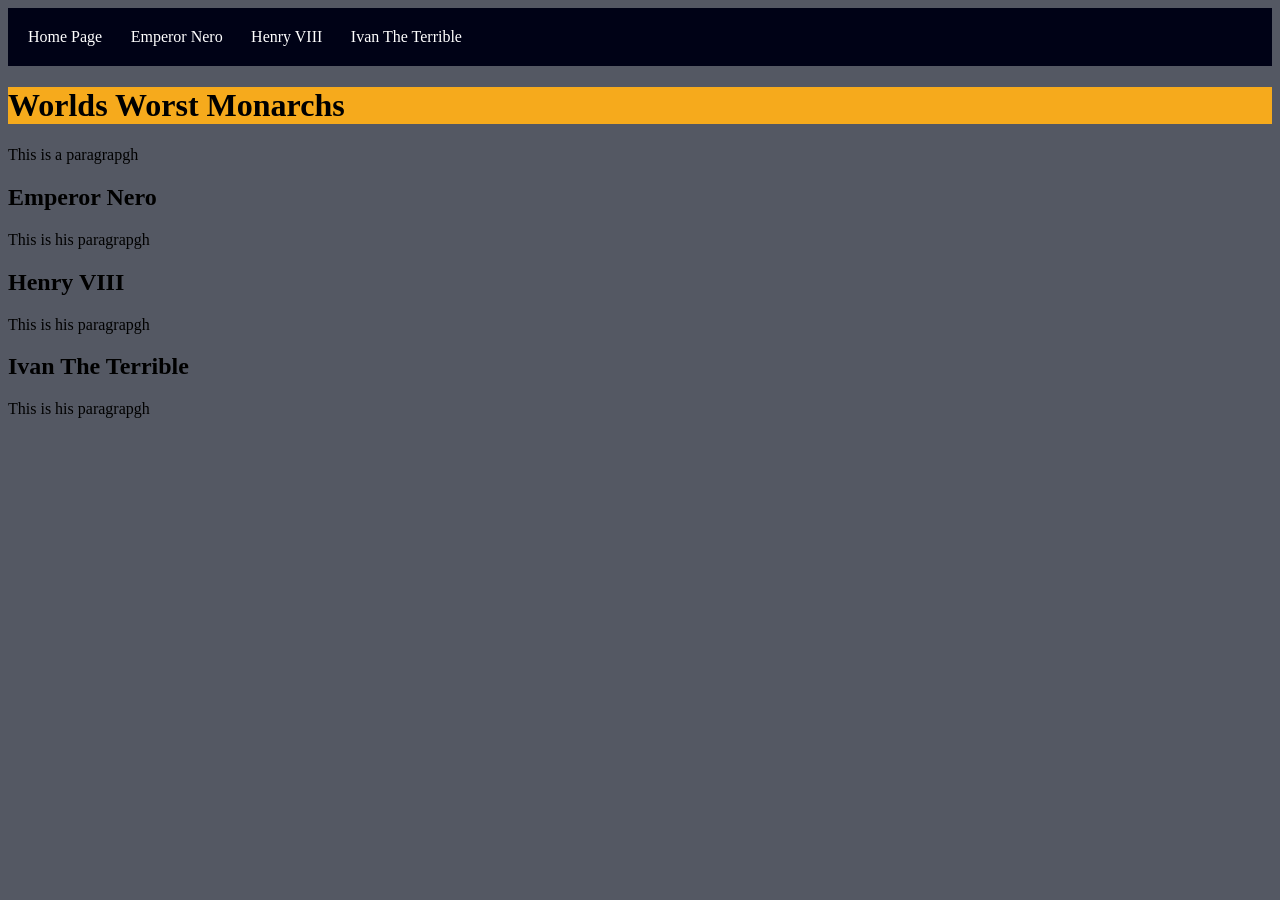
==== index.html @ b8112d79 "20/03/2026" ====
<!DOCTYPE html>
<html>
<head>
    <meta charset="UTF-8">
    <title>Worlds Worst Monarchs</title>
    <link rel="stylesheet" href="style.css">
</head>

<nav>
    <a href="index.html">Home Page</a>
    <a href="EmperorNero.html">Emperor Nero</a>
    <a href="HenryVIII.html">Henry VIII</a>
    <a href="IvanTheTerrible.html">Ivan The Terrible</a>

</nav>
<body>

<h1 class="worst">Worlds Worst Monarchs</h1>
<p>This is a paragrapgh</p>

<h2>Emperor Nero</h2>
<p>This is his paragrapgh</p>

<h2>Henry VIII</h2>
<p>This is his paragrapgh</p>

<h2>Ivan The Terrible</h2>
<p>This is his paragrapgh</p>

</body>
</html>
---- style.css ----
nav {
    background-color: rgb(0, 2, 22);
    padding: 20px;    
    margin: 0px;
}

body {
    background-color:#545863;
}

a {
    color: white;
    text-decoration: none;
    padding-right: 2%;
}


.worst{
    background-color:#F6AA1C;
}

.Nero{
    background-color:#C6934B;
}

.Henry{
    background-color: #77240B;
}

.Ivan{
    background-color: #67091C;
}
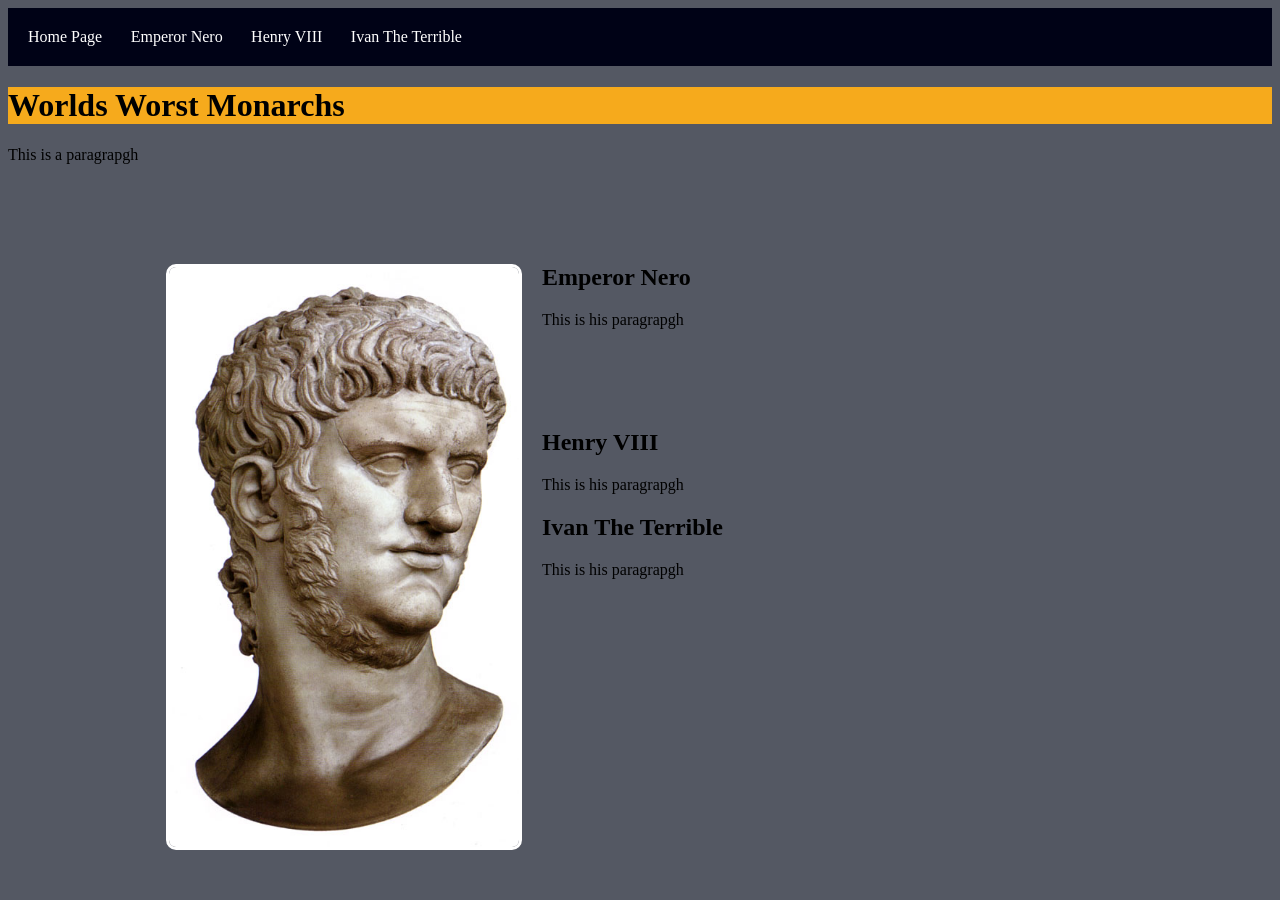
==== commit 4107a6e5: "27/03/2026" ====
--- a/index.html
+++ b/index.html
@@ -15,17 +15,30 @@
 </nav>
 <body>
 
-<h1 class="worst">Worlds Worst Monarchs</h1>
+    <div class="worst">
+        <h1>Worlds Worst Monarchs</h1> </div>
 <p>This is a paragrapgh</p>
 
+
+
+
+<div class="text">
+<img src="Nero.jpg" height="50%">
 <h2>Emperor Nero</h2>
 <p>This is his paragrapgh</p>
+</div>
 
+<div class="email"> 
 <h2>Henry VIII</h2>
 <p>This is his paragrapgh</p>
+</div> 
 
+<div class="letter"> 
 <h2>Ivan The Terrible</h2>
 <p>This is his paragrapgh</p>
+</div> 
+
+</div>
 
 </body>
 </html>
--- a/style.css
+++ b/style.css
@@ -29,4 +29,32 @@
 
 .Ivan{
     background-color: #67091C;
+}
+
+"{
+    margin: 0; 
+    padding: 0;
+    box-sizing: border-box;
+}
+
+body{
+display: flex;
+justify-content: center;
+align-items: center;
+min-height: 100vh;
+background-color: none;
+}
+
+.text{
+    margin: 100px auto;
+    width: 75%; 
+}
+
+img{
+    max-width: 350px;  
+    float: left; 
+    border-radius: 10px; 
+    border: 3px solid white;
+    margin-right: 20px;
+    height:75%; 
 }
